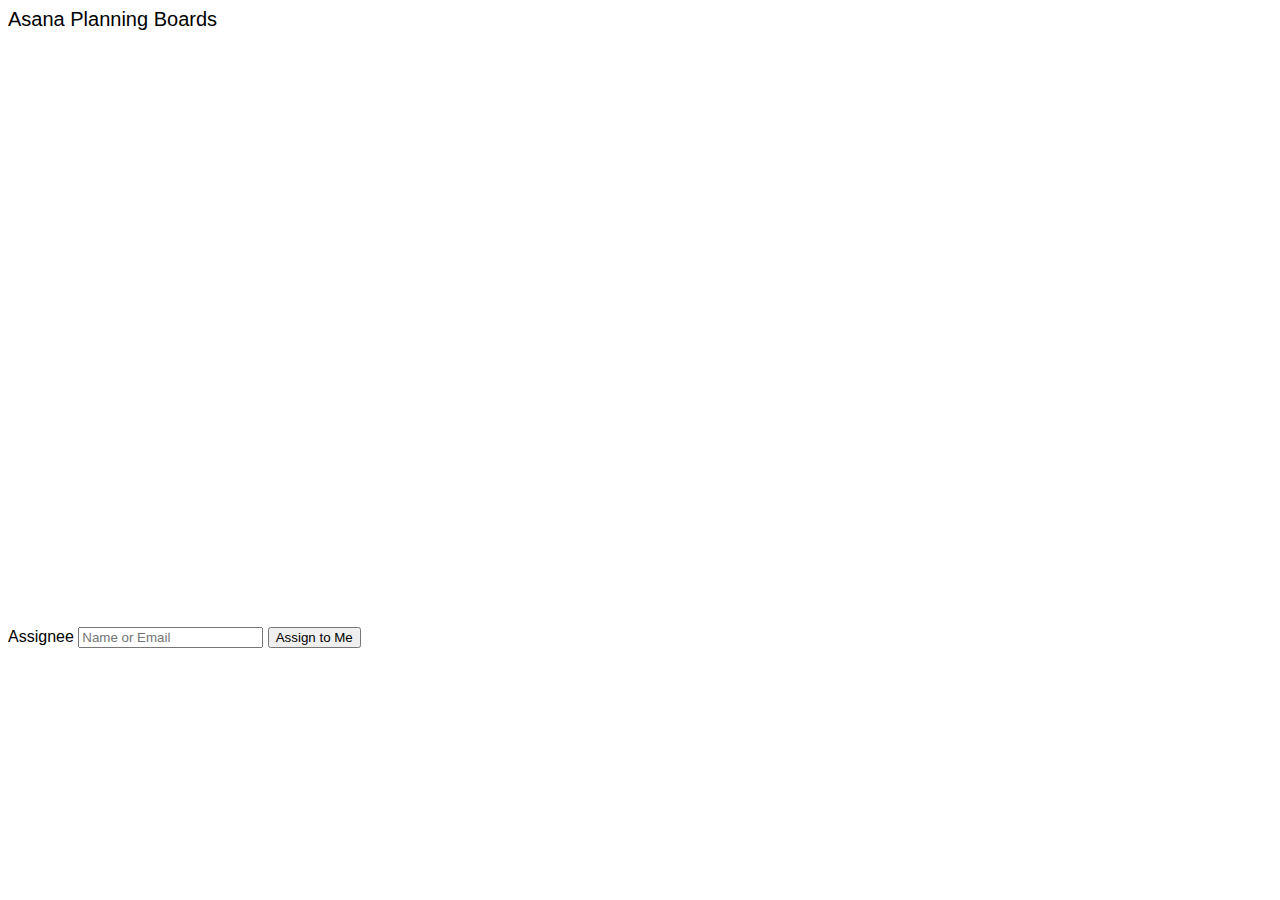
==== boards/static/boards/index.html @ dcd44f91 "Merge branch 'master' of github.com:chartbeat/hackweekN" ====
<!DOCTYPE HTML PUBLIC "-//IETF//DTD HTML//EN">
<html>
<head>
<title>site</title>
<script src="asana-0.9.1.js"></script>
<script src="//ajax.googleapis.com/ajax/libs/jquery/2.1.3/jquery.js"></script>
<link rel="stylesheet" href="//code.jquery.com/ui/1.11.4/themes/smoothness/jquery-ui.css">
<script src="//code.jquery.com/ui/1.11.4/jquery-ui.js"></script>
<script src="http://d3js.org/d3.v3.min.js" charset="utf-8"></script>
<script src="index.js"></script>
<link rel="stylesheet" href="board_style.css" />
<link rel="stylesheet" href="chart_style.css" />
</head>
<body>

<div id="content">

    <span class="pageTitle">Asana Planning Boards
        <span class="pageSubTitle hidden" id="authorize">
            <a href="#" onclick="authorize();"><img src="https://github.com/Asana/oauth-examples/raw/master/public/asana-oauth-button.png?raw=true" alt="Sign in with Asana." class="pageTitleImage"/></a>
      <p>This is a sample board. You can move and edit tasks like you would with real Asana tasks once you sign in.</p>
        </span>
    </span>

    <div style="visibility: hidden;" id="projectSelector">
        <input class="typeahead" type="text" placeholder="Select a project">
    </div>

    <div id="project"></div>
    <table>
      <tbody>
      <tr id="board">
      </tr>
      </tbody>
    </table>
    <br />
    <div class="burndown">
      <svg id="visualisation" width="1000" height="500" class="chart"></svg>
    </div>

  </div>
<span id="assigneeDialog">
  <div class="dropdown-header">
    <span class="assignee-field-name">Assignee</span>
    <span class="multi-sectioned">
      <input autocomplete="off" id="assignee_popup_typeahead_input" placeholder="Name or Email">
    </span>
    <button id="assignee_popup_assign_to_me_button">
      <span class="button-text">Assign to Me</span>
    </button>
  </div>
</span>
<script>setupDemo();</script>
</body>
</html>
---- boards/static/boards/board_style.css ----
body
{
    font-family:proxima-nova, 'Helvetica Neue', Arial, sans-serif;
}

table {
  border-collapse: collapse;
}

.no-title .ui-dialog-titlebar {
  display: none;
}

.button {
  display: inline-block;
}

.ui-dialog {
    font-size: 12px;
    overflow: visible;
}

.ui-widget {
    font-family:proxima-nova, 'Helvetica Neue', Arial, sans-serif;
}

.ui-tooltip-content {
    font-size: 10px;
}

.pageTitle
{
    font-size: 20px;
    font-weight: 100;
}

.pageSubTitle
{
    font-size: 12px;
    font-weight: 100;
}

.pageTitleImage
{
    vertical-align: middle;
}

.hidden
{
    visibility: hidden;
}

#board
{
    // width: 910px;
    // min-height:100px;

    // position:relative;
    // display: inline;
}

#projectSelector
{
    margin: 10px;
}

.column.over
{
    border: 2px dashed #000;
}

.column
{
    display: inline-block;
    float: left;
    margin-left: -1px; 
    height: 100%;
    min-height:150px;
    width: 200px;
    border: 1px solid black;
    background-color: rgb(251,251,251);
    font-size: 14px;
    vertical-align: top;
}

.columnTitle
{
    background-color:#DDDDDC;
    text-align:center;
    // color:black;
    padding: 2px 0px;
}

*[draggable=true]
{
    // float:left;
    // min-width: 50px;
    // min-height: 50px;

    // font-weight:bold;

    // background-image: -webkit-gradient(linear, left top, left bottom, color-stop(0.63, white), color-stop(0.92, rgb(5,161,245)));
    // background-image:-moz-linear-gradient( center top, white 63%, rgb(5,161,245) 92%);
    // -webkit-background-size:1px 8px;
    // -moz-background-size:1px 8px;
    // background-size:1px 8px;
    // background-repeat:repeat;
}

.card
{
    background-color: rgb(255,255,255);
    cursor: move;
    border: 1px solid black;
    margin: 10px;
    min-height:60px;
    font-family:proxima-nova, 'Helvetica Neue', Arial, sans-serif;
    font-size: 12px;
    position: relative;  // this allows the .cardValue position to be relative to this element
}

.card.shadow {
    background-color: darkgray;
    border: none;
    opacity: 0.1;
}

.cardTitle
{
    // background-color: rgb(255,255,255);
    border:2px solid white;
    resize: none;
    width: 147px;
}

.cardValue
{
    float: right;

    // border:2px solid white;
    // height: 100%;
    resize: none;
    text-align: center;
    line-height: 9px;
    width: 27px;
    position: absolute;
    left: 149px;
    bottom: 0px;
    border: 2px;
}

.cardAssignee
{
    float: right;
    padding: 2px;
}

.tag {
    font-size: 8px;
    border-width: 2px;
    border-style: solid;
}

.tag_x {
    color: white;
    padding-left: 3px;
}

.no-color {
  background-color: #E5E5E5;
  border-color: #E5E5E5;
}

.dark-pink {
  color: rgb(246,231,239);
  background-color: rgb(177,63,148);
  border-color: rgb(177,63,148);
}

.dark-green {
  color: rgb(222,229,198);
  background-color: rgb(66,126,83);
  border-color: rgb(66,126,83);
}

.dark-blue {
  color: rgb(219,225,235);
  background-color: rgb(60,104,187);
  border-color: rgb(60,104,187);
}

.dark-red {
  color: rgb(219,225,235);
  background-color: rgb(199,63,39);
  border-color: rgb(199,63,39);
}

.dark-teal {
  color: rgb(235,243,247);
  background-color: rgb(0,142,170);
  border-color: rgb(0,142,170);
}

.dark-brown {
  color: rgb(254,245,215);
  background-color: rgb(144,100,97);
  border-color: rgb(144,100,97);
}

.dark-orange {
  color: rgb(247,230,216);
  background-color: rgb(255,112,0);
  border-color: rgb(255,112,0);
}

.dark-purple {
  color: rgb(230,223,235);
  background-color: rgb(103,67,179);
  border-color: rgb(103,67,179);
}

.dark-warm-gray {
  color: rgb(231,232,230);
  background-color: rgb(73,60,61);
  border-color: rgb(73,60,61);
}

.light-pink {
  color: rgb(109,34,93);
  background-color: rgb(244,182,219);
  border-color: rgb(244,182,219);
}

.light-green {
  color: rgb(36,66,40);
  background-color: rgb(201,219,156);
  border-color: rgb(201,219,156);
}

.light-blue {
  color: rgb(21,41,81);
  background-color: rgb(182,195,219);
  border-color: rgb(182,195,219);
}

.light-red {
  color: rgb(84,21,21);
  background-color: rgb(239,189,189);
  border-color: rgb(239,189,189);
}

.light-teal {
  color: rgb(9,55,58);
  background-color: rgb(170,209,235);
  border-color: rgb(170,209,235);
}

.light-yellow {
  color: rgb(75,53,53);
  background-color: rgb(255,237,164);
  border-color: rgb(255,237,164);
}

.light-orange {
  color: rgb(127,61,6);
  background-color: rgb(250,205,170);
  border-color: rgb(250,205,170);
}

.light-purple {
  color: rgb(42,20,86);
  background-color: rgb(218,202,224);
  border-color: rgb(218,202,224);
}

.light-warm-gray {
  color: rgb(26,27,6);
  background-color: rgb(206,197,198);
  border-color: rgb(206,197,198);
}

.typeahead,
.tt-query,
.tt-hint {
    width: 396px;
    height: 30px;
    padding: 8px 12px;
    // font-size: 24px;
    line-height: 30px;
    border: 2px solid #ccc;
    -webkit-border-radius: 8px;
    -moz-border-radius: 8px;
    border-radius: 8px;
    outline: none;
}

.typeahead {
    background-color: #fff;
}

.typeahead:focus {
    border: 2px solid #0097cf;
}

.tt-query {
    -webkit-box-shadow: inset 0 1px 1px rgba(0, 0, 0, 0.075);
    -moz-box-shadow: inset 0 1px 1px rgba(0, 0, 0, 0.075);
    box-shadow: inset 0 1px 1px rgba(0, 0, 0, 0.075);
}

.tt-hint {
    color: #999
}

.tt-menu {
    width: 422px;
    margin: 12px 0;
    padding: 8px 0;
    background-color: #fff;
    border: 1px solid #ccc;
    border: 1px solid rgba(0, 0, 0, 0.2);
    -webkit-border-radius: 8px;
    -moz-border-radius: 8px;
    border-radius: 8px;
    -webkit-box-shadow: 0 5px 10px rgba(0,0,0,.2);
    -moz-box-shadow: 0 5px 10px rgba(0,0,0,.2);
    box-shadow: 0 5px 10px rgba(0,0,0,.2);
}

.tt-suggestion {
    padding: 3px 20px;
    // font-size: 18px;
    line-height: 24px;
}

.tt-suggestion:hover {
    cursor: pointer;
    color: #fff;
    background-color: #0097cf;
}

.tt-suggestion.tt-cursor {
    color: #fff;
    background-color: #0097cf;

}

.tt-suggestion p {
    margin: 0;
}
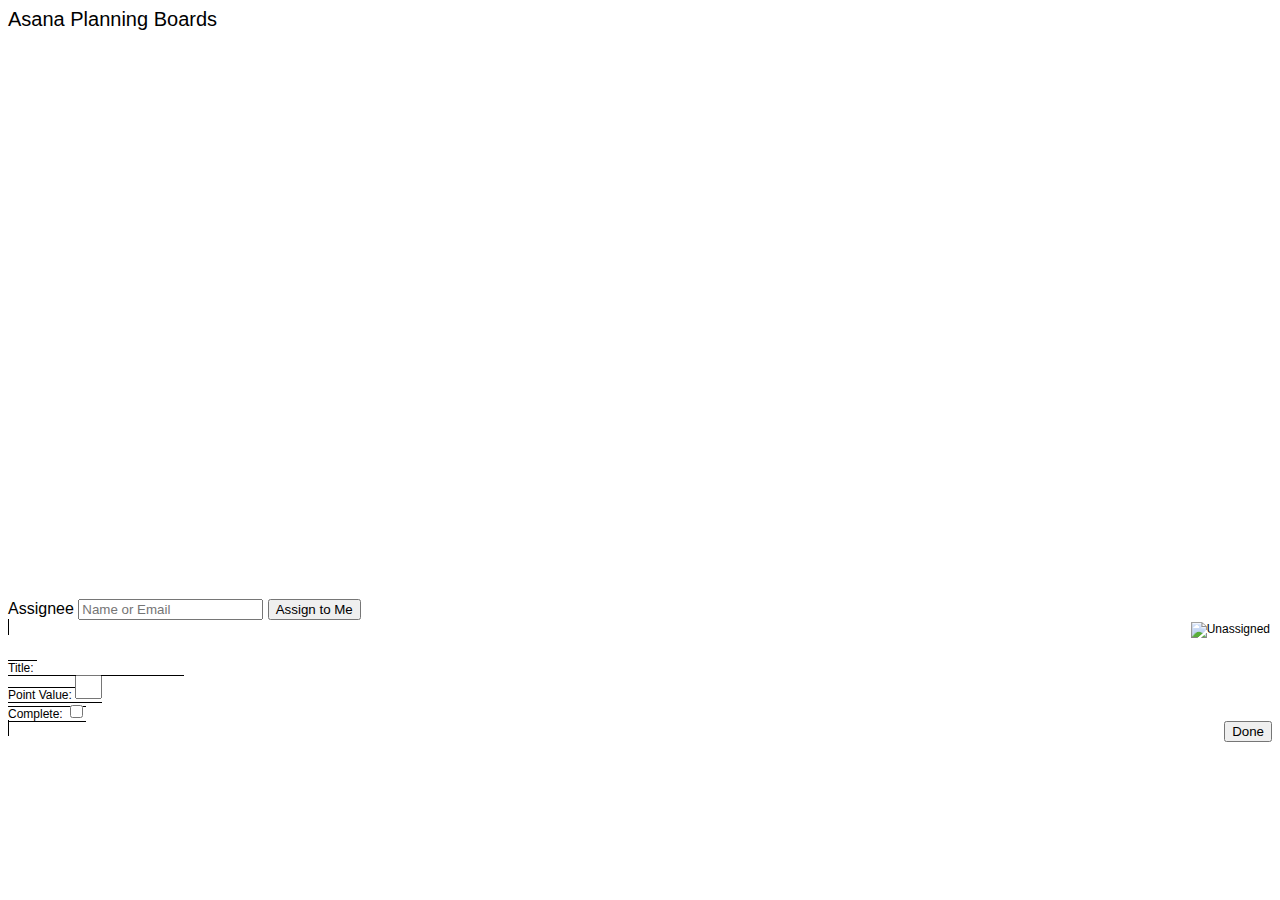
==== commit f21a49fe: "[asana] really ugly zoom-in to edit card.  will fix styling next" ====
--- a/boards/static/boards/index.html
+++ b/boards/static/boards/index.html
@@ -50,6 +50,17 @@
     </button>
   </div>
 </span>
+<span class="cardEditDialog" id="cardEditDialog">
+  <span class="card">
+    <span class="cardAssignee">
+      <img id="cardAssigneeImage" src="head.png" alt="Unassigned" title="Click to assign"/>
+    </span><br />
+    Title: <textarea class="cardTitle"></textarea><br />
+    Point Value: <textarea class="cardValue"></textarea><br />
+    Complete: <input class="cardComplete" type="checkbox" /><br />
+    <button class="closeCard">Done</button></br>
+  </span>
+</span>
 <script>setupDemo();</script>
 </body>
 </html>
--- a/boards/static/boards/board_style.css
+++ b/boards/static/boards/board_style.css
@@ -13,6 +13,10 @@
 
 .button {
   display: inline-block;
+}
+
+.ui-menu {
+    font-size: 12px;
 }
 
 .ui-dialog {
@@ -47,7 +51,7 @@
 
 .hidden
 {
-    visibility: hidden;
+    display: none;
 }
 
 #board
@@ -81,6 +85,7 @@
     background-color: rgb(251,251,251);
     font-size: 14px;
     vertical-align: top;
+    cursor: pointer;
 }
 
 .columnTitle
@@ -107,12 +112,31 @@
     // background-repeat:repeat;
 }
 
+.cardPadding
+{
+    min-height: 10px;
+    cursor: pointer;
+    height: 100%;
+}
+
+.plus, .load
+{
+    height: 16px;
+    width: 16px;
+    padding: 10px;
+    margin: 0 auto;
+}
+
+.cardContainer
+{
+    margin: 0 10px;
+}
+
 .card
 {
     background-color: rgb(255,255,255);
     cursor: move;
     border: 1px solid black;
-    margin: 10px;
     min-height:60px;
     font-family:proxima-nova, 'Helvetica Neue', Arial, sans-serif;
     font-size: 12px;
@@ -123,6 +147,7 @@
     background-color: darkgray;
     border: none;
     opacity: 0.1;
+    margin: 10px 10px 0 10px;
 }
 
 .cardTitle
@@ -133,7 +158,7 @@
     width: 147px;
 }
 
-.cardValue
+#board .cardValue
 {
     float: right;
 
@@ -149,6 +174,14 @@
     border: 2px;
 }
 
+.cardEditDialog .cardValue
+{
+    resize: none;
+    text-align: center;
+    line-height: 9px;
+    width: 27px;
+}
+
 .cardAssignee
 {
     float: right;
@@ -156,14 +189,28 @@
 }
 
 .tag {
-    font-size: 8px;
+    font-size: 10px;
     border-width: 2px;
     border-style: solid;
 }
 
-.tag_x {
+.tagRemove {
     color: white;
     padding-left: 3px;
+    text-decoration: none;
+}
+
+.tagAdd {
+    padding-left: 2px;
+    text-decoration: none;
+}
+
+.zoomin {
+    // float: right;
+}
+
+.closeCard {
+    float: right;
 }
 
 .no-color {
@@ -279,73 +326,16 @@
   border-color: rgb(206,197,198);
 }
 
-.typeahead,
-.tt-query,
-.tt-hint {
+.typeahead {
     width: 396px;
     height: 30px;
     padding: 8px 12px;
-    // font-size: 24px;
     line-height: 30px;
     border: 2px solid #ccc;
-    -webkit-border-radius: 8px;
-    -moz-border-radius: 8px;
-    border-radius: 8px;
     outline: none;
-}
-
-.typeahead {
     background-color: #fff;
 }
 
 .typeahead:focus {
     border: 2px solid #0097cf;
 }
-
-.tt-query {
-    -webkit-box-shadow: inset 0 1px 1px rgba(0, 0, 0, 0.075);
-    -moz-box-shadow: inset 0 1px 1px rgba(0, 0, 0, 0.075);
-    box-shadow: inset 0 1px 1px rgba(0, 0, 0, 0.075);
-}
-
-.tt-hint {
-    color: #999
-}
-
-.tt-menu {
-    width: 422px;
-    margin: 12px 0;
-    padding: 8px 0;
-    background-color: #fff;
-    border: 1px solid #ccc;
-    border: 1px solid rgba(0, 0, 0, 0.2);
-    -webkit-border-radius: 8px;
-    -moz-border-radius: 8px;
-    border-radius: 8px;
-    -webkit-box-shadow: 0 5px 10px rgba(0,0,0,.2);
-    -moz-box-shadow: 0 5px 10px rgba(0,0,0,.2);
-    box-shadow: 0 5px 10px rgba(0,0,0,.2);
-}
-
-.tt-suggestion {
-    padding: 3px 20px;
-    // font-size: 18px;
-    line-height: 24px;
-}
-
-.tt-suggestion:hover {
-    cursor: pointer;
-    color: #fff;
-    background-color: #0097cf;
-}
-
-.tt-suggestion.tt-cursor {
-    color: #fff;
-    background-color: #0097cf;
-
-}
-
-.tt-suggestion p {
-    margin: 0;
-}
-
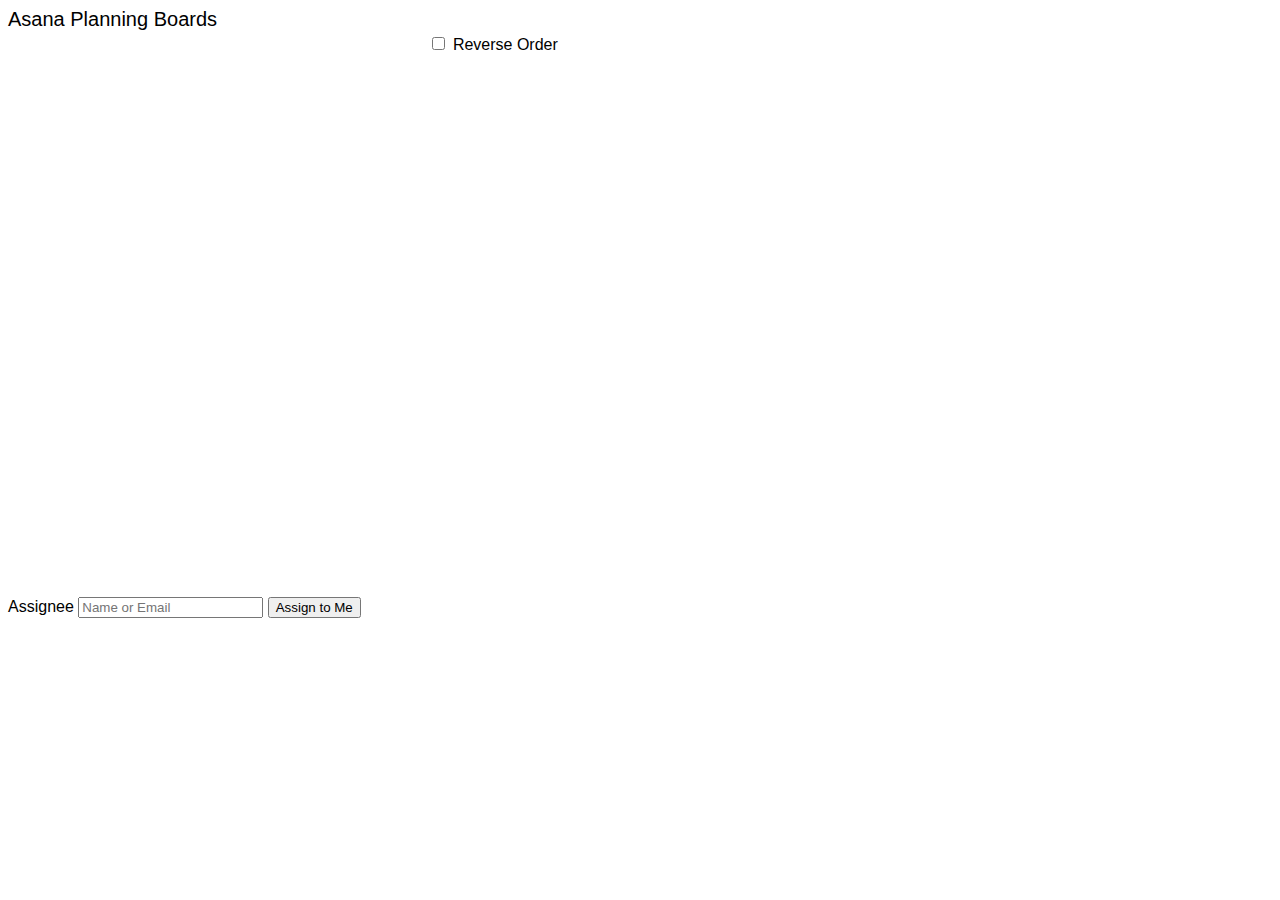
==== commit fd84cd4c: "added reverse button" ====
--- a/boards/static/boards/index.html
+++ b/boards/static/boards/index.html
@@ -22,10 +22,15 @@
         </span>
     </span>
 
-    <div style="visibility: hidden;" id="projectSelector">
-        <input class="typeahead" type="text" placeholder="Select a project">
-    </div>
-
+    <div id="project_header" >
+      	 <div style="display: inline;visibility: hidden;" id="projectSelector">
+        	   <input class="typeahead" type="text" placeholder="Select a project">
+      	 </div>
+   <div style="display: inline;">
+     <input id="reverse_order" type="checkbox" value="reverse"> Reverse Order
+       </div>
+       </div>
+<br/>
     <div id="project"></div>
     <table>
       <tbody>
@@ -50,17 +55,6 @@
     </button>
   </div>
 </span>
-<span class="cardEditDialog" id="cardEditDialog">
-  <span class="card">
-    <span class="cardAssignee">
-      <img id="cardAssigneeImage" src="head.png" alt="Unassigned" title="Click to assign"/>
-    </span><br />
-    Title: <textarea class="cardTitle"></textarea><br />
-    Point Value: <textarea class="cardValue"></textarea><br />
-    Complete: <input class="cardComplete" type="checkbox" /><br />
-    <button class="closeCard">Done</button></br>
-  </span>
-</span>
 <script>setupDemo();</script>
 </body>
 </html>
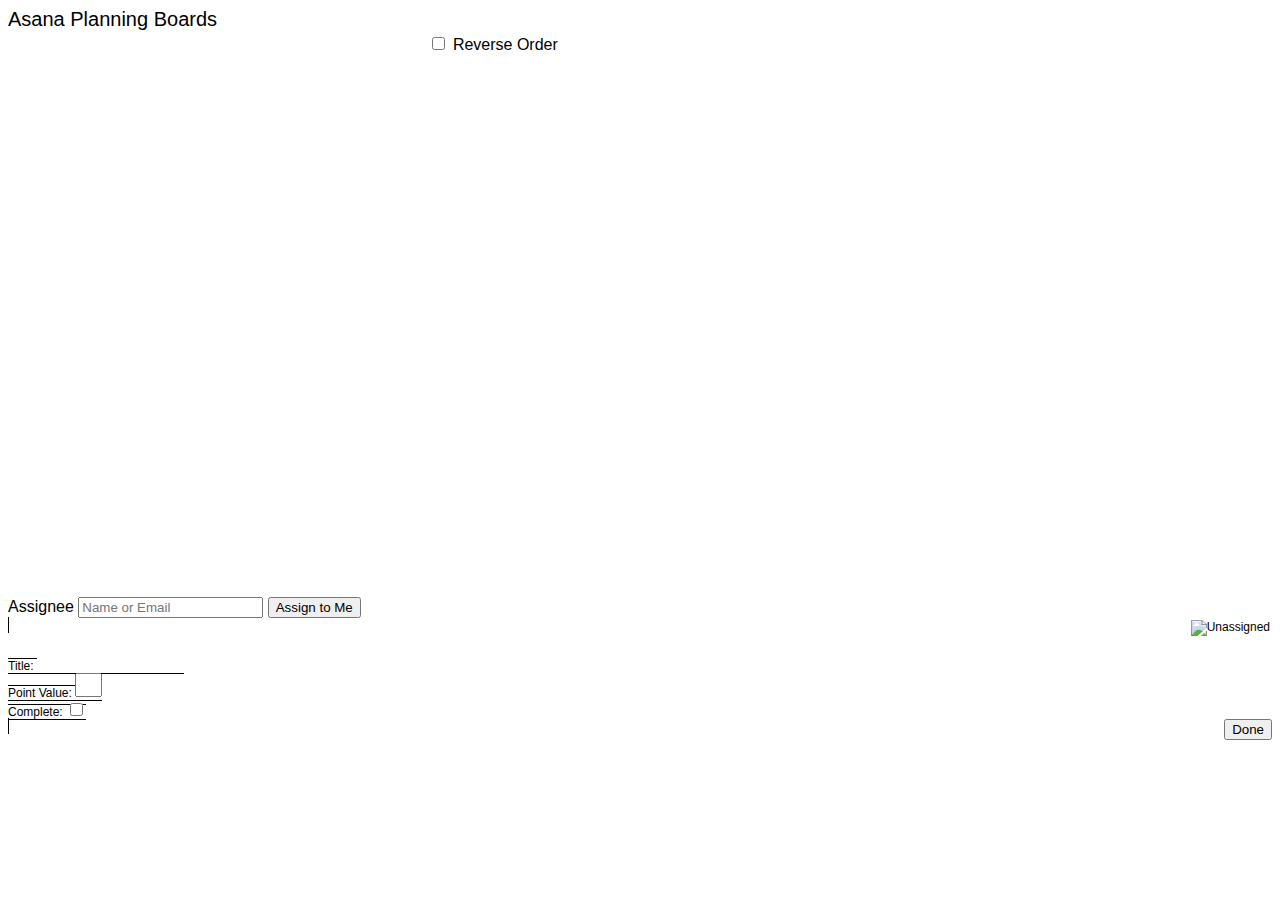
==== commit cd62fa7a: "added reverse button" ====
--- a/boards/static/boards/index.html
+++ b/boards/static/boards/index.html
@@ -55,6 +55,17 @@
     </button>
   </div>
 </span>
+<span class="cardEditDialog" id="cardEditDialog">
+  <span class="card">
+    <span class="cardAssignee">
+      <img id="cardAssigneeImage" src="head.png" alt="Unassigned" title="Click to assign"/>
+    </span><br />
+    Title: <textarea class="cardTitle"></textarea><br />
+    Point Value: <textarea class="cardValue"></textarea><br />
+    Complete: <input class="cardComplete" type="checkbox" /><br />
+    <button class="closeCard">Done</button></br>
+  </span>
+</span>
 <script>setupDemo();</script>
 </body>
 </html>
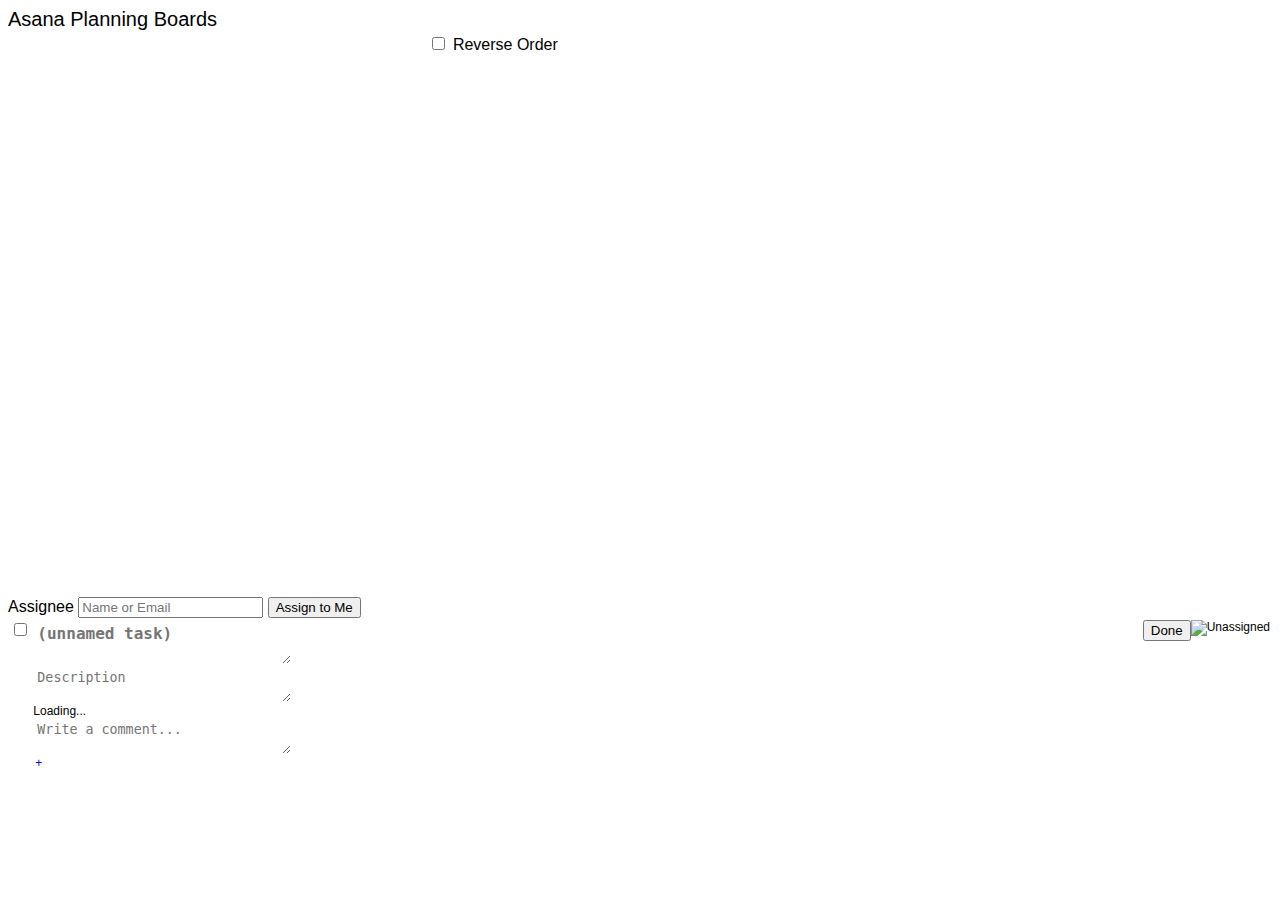
==== commit 9cfea00f: "[asana] fix card edit styling, update/view comments" ====
--- a/boards/static/boards/index.html
+++ b/boards/static/boards/index.html
@@ -55,16 +55,41 @@
     </button>
   </div>
 </span>
-<span class="cardEditDialog" id="cardEditDialog">
-  <span class="card">
-    <span class="cardAssignee">
-      <img id="cardAssigneeImage" src="head.png" alt="Unassigned" title="Click to assign"/>
-    </span><br />
-    Title: <textarea class="cardTitle"></textarea><br />
-    Point Value: <textarea class="cardValue"></textarea><br />
-    Complete: <input class="cardComplete" type="checkbox" /><br />
+<span class="cardEditDialog">
+  <div class="card">
+    <span class="dialogColumn">
+      <input class="cardComplete" type="checkbox" />
+    </span>
+    <span class="dialogColumn">
+      <div>
+        <textarea class="cardTitle" placeholder="(unnamed task)"></textarea>
+      </div>
+      <div>
+        <textarea class="cardNotes" placeholder="Description"></textarea>
+      </div>
+      <div>
+        <div class="cardComments">
+          Loading...
+        </div>
+      </div>
+      <div>
+        <textarea class="cardComment" placeholder="Write a comment..."></textarea>
+      </div>
+      <div>
+        <span class="cardEditTags"></span>
+        <span><a href="#" class="tagAdd">+</a></span>
+      </div>
+    </span>
+    <span class="dialogColumnRight">
+      <div class="cardAssignee">
+        <img id="cardAssigneeImage" src="head.png" alt="Unassigned" title="Click to assign"/>
+      </div>
+      <div>
+        <input class="cardValue" type="text" />
+      </div>
+    </span>
     <button class="closeCard">Done</button></br>
-  </span>
+  </div>
 </span>
 <script>setupDemo();</script>
 </body>
--- a/boards/static/boards/board_style.css
+++ b/boards/static/boards/board_style.css
@@ -143,6 +143,10 @@
     position: relative;  // this allows the .cardValue position to be relative to this element
 }
 
+.cardEditDialog .card {
+    border:2px solid white;
+}
+
 .card.shadow {
     background-color: darkgray;
     border: none;
@@ -150,7 +154,7 @@
     margin: 10px 10px 0 10px;
 }
 
-.cardTitle
+#board .cardTitle
 {
     // background-color: rgb(255,255,255);
     border:2px solid white;
@@ -158,16 +162,54 @@
     width: 147px;
 }
 
-#board .cardValue
-{
+.cardEditDialog .cardTitle
+{
+    border:2px solid white;
+    width: 260px;
+    resize: vertical;
+    font-size: 16px;
+    font-weight: bold;
+}
+
+.cardEditDialog .cardNotes
+{
+    border:2px solid white;
+    width: 260px;
+    resize: vertical;
+}
+
+.cardEditDialog .cardComment
+{
+    border:2px solid white;
+    width: 260px;
+    resize: vertical;
+}
+
+.dialogColumn
+{
+    display: inline-block;
+    vertical-align: top;
+}
+
+.dialogColumnRight
+{
+    display: inline-block;
+    vertical-align: top;
     float: right;
-
-    // border:2px solid white;
-    // height: 100%;
+}
+
+.cardValue
+{
     resize: none;
     text-align: center;
     line-height: 9px;
     width: 27px;
+    border:2px solid white;
+}
+
+#board .cardValue
+{
+    float: right;
     position: absolute;
     left: 149px;
     bottom: 0px;
@@ -176,16 +218,16 @@
 
 .cardEditDialog .cardValue
 {
-    resize: none;
-    text-align: center;
-    line-height: 9px;
-    width: 27px;
-}
-
-.cardAssignee
+}
+
+#board .cardAssignee
 {
     float: right;
     padding: 2px;
+}
+
+.cardEditDialog .cardAssignee
+{
 }
 
 .tag {
@@ -194,7 +236,14 @@
     border-style: solid;
 }
 
-.tagRemove {
+.cardCommentInfo
+{
+    border:2px solid white;
+    width: 260px;
+}
+
+/* TODO: This is a hack to get .tagRemove to style like we want it */
+.ui-widget-content a {
     color: white;
     padding-left: 3px;
     text-decoration: none;
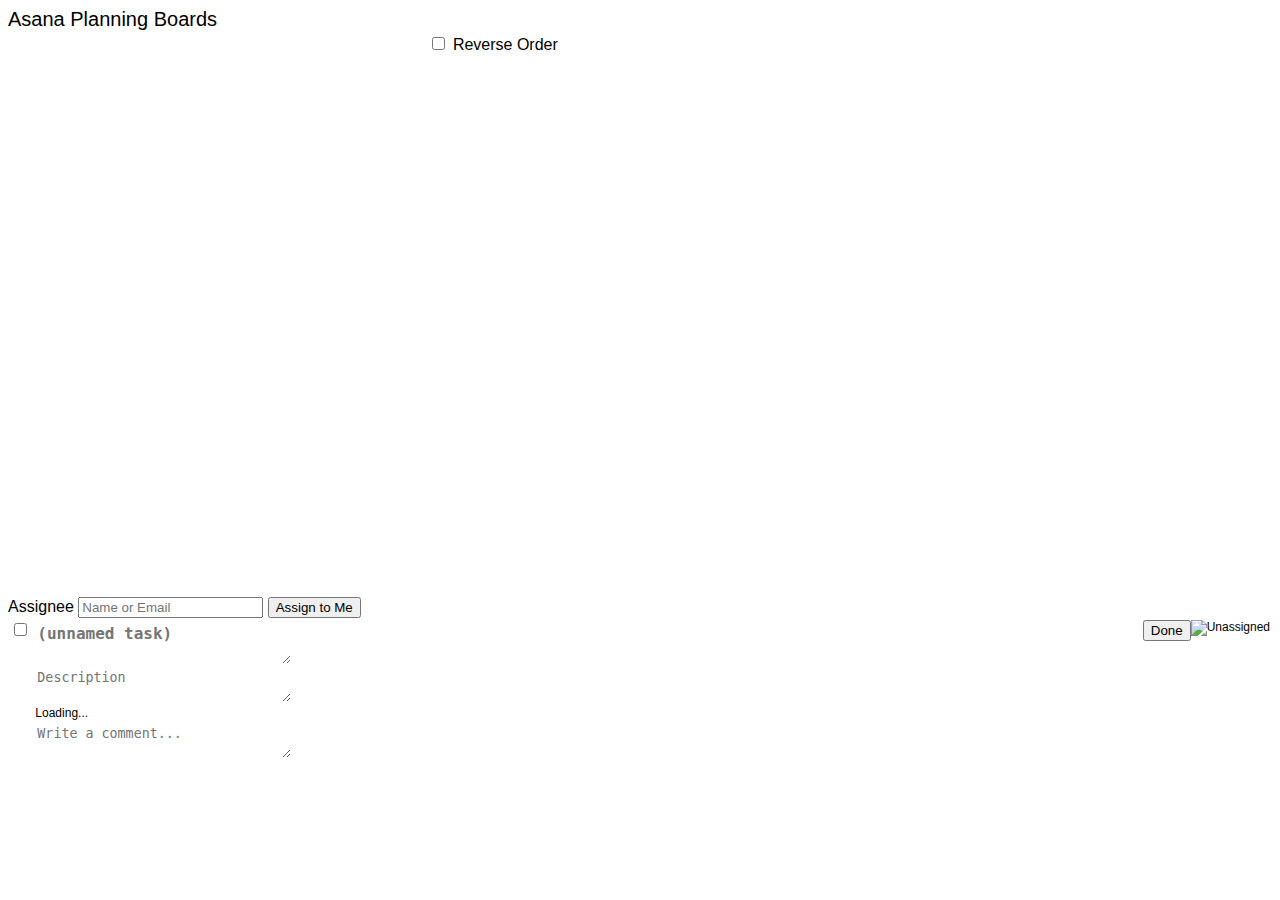
==== commit d8c09a14: "[asana] fix card edit formatting, un-assign task, dlog close on blur" ====
--- a/boards/static/boards/index.html
+++ b/boards/static/boards/index.html
@@ -67,17 +67,15 @@
       <div>
         <textarea class="cardNotes" placeholder="Description"></textarea>
       </div>
-      <div>
-        <div class="cardComments">
-          Loading...
-        </div>
+      <div class="cardComments">
+        Loading...
       </div>
       <div>
         <textarea class="cardComment" placeholder="Write a comment..."></textarea>
       </div>
-      <div>
-        <span class="cardEditTags"></span>
-        <span><a href="#" class="tagAdd">+</a></span>
+      <div class="cardEditTags">
+        <span class="cardTags"></span>
+        <span class="ui-icon ui-icon-plus tagAdd"></span>
       </div>
     </span>
     <span class="dialogColumnRight">
--- a/boards/static/boards/board_style.css
+++ b/boards/static/boards/board_style.css
@@ -171,6 +171,7 @@
     font-weight: bold;
 }
 
+
 .cardEditDialog .cardNotes
 {
     border:2px solid white;
@@ -234,6 +235,8 @@
     font-size: 10px;
     border-width: 2px;
     border-style: solid;
+    margin-right: 1px;
+    white-space: nowrap;
 }
 
 .cardCommentInfo
@@ -249,9 +252,22 @@
     text-decoration: none;
 }
 
+.cardEditTags {
+    width: 260px;
+    border:2px solid white;
+}
+
+.cardComments {
+    border:2px solid white;
+}
+
 .tagAdd {
-    padding-left: 2px;
-    text-decoration: none;
+    display: inline-block;
+    vertical-align: bottom;
+}
+
+#tag_typeahead_input {
+    width: 40px;
 }
 
 .zoomin {
